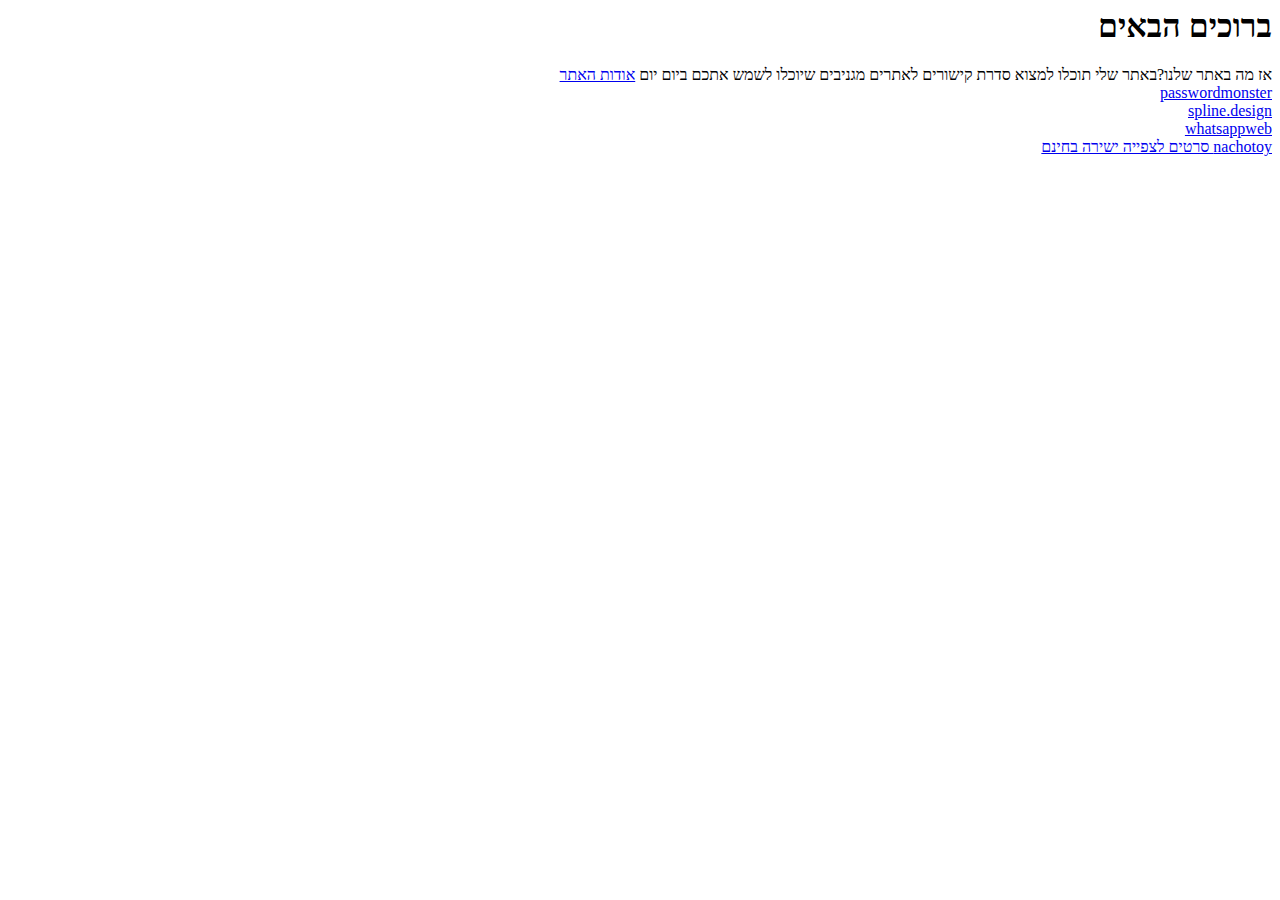
==== index.html @ 4e667692 "Add files via upload" ====
<html dir="rtl"> 
  <head>
    <title>קישורים למשתמש</title>
    <link rel="stylesheet" href="/style.css" />
  </head>
  <body>
    <h1>ברוכים הבאים</h1>
    <p class="p">
      אז מה באתר שלנו?באתר שלי תוכלו למצוא סדרת קישורים לאתרים מגניבים שיוכלו
      לשמש אתכם ביום יום
      <a href ="/about.html" >אודות האתר</a> <br/>
      <a href="http://127.0.0.1:5500/password.html" class="url">passwordmonster</a><br/>
      <a href="http://127.0.0.1:5500/sd.html" class="url">spline.design</a><br/>
      <a href="https://web.whatsapp.com/" class="url">whatsappweb</a><br/>
      <a href="https://nachotoy.com/app/home" class="url">nachotoy סרטים לצפייה ישירה בחינם</a>
    </p>
    
  </body>
</html>
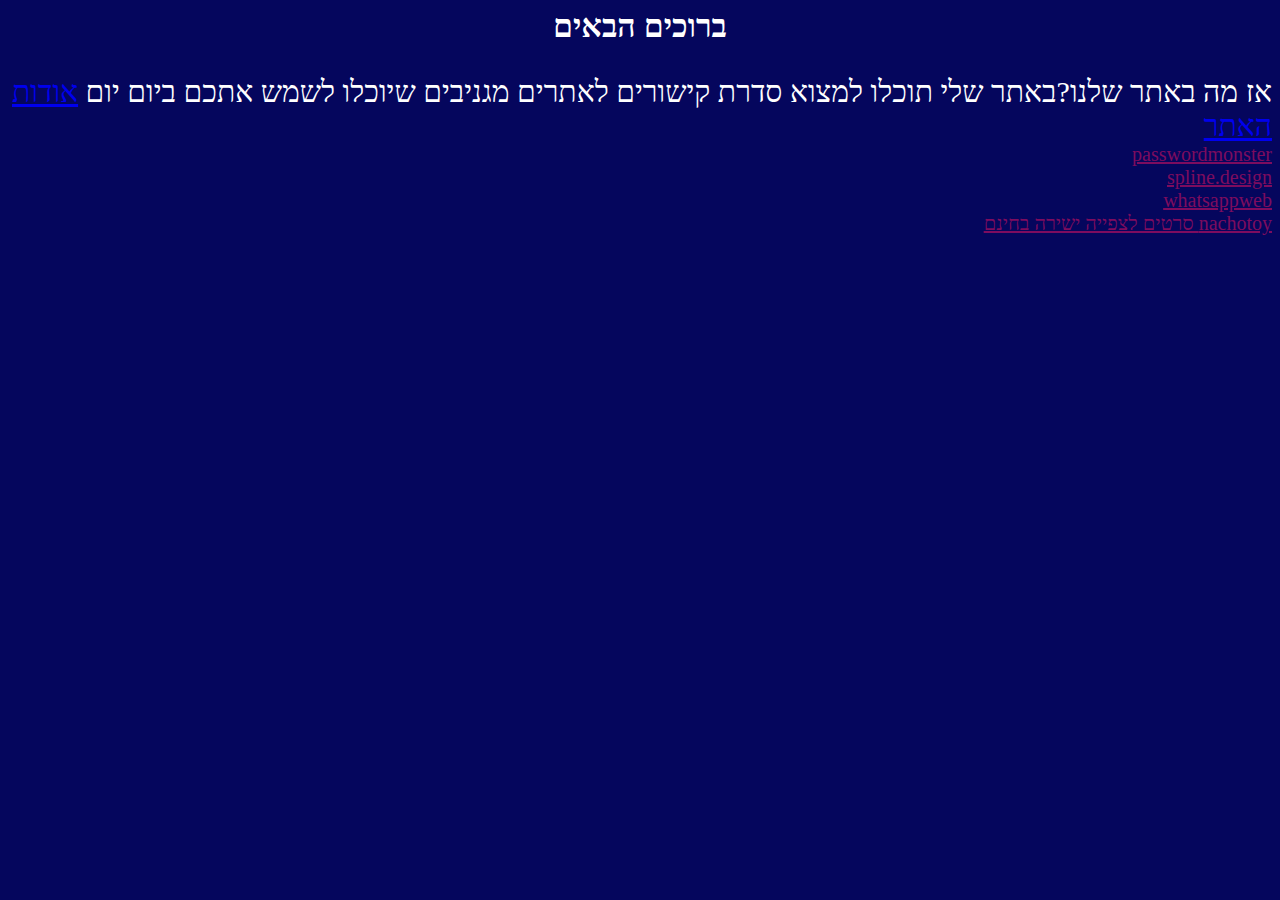
==== commit d4e00561: "Add files via upload" ====
--- a/index.html
+++ b/index.html
@@ -1,16 +1,16 @@
 <html dir="rtl"> 
   <head>
     <title>קישורים למשתמש</title>
-    <link rel="stylesheet" href="/style.css" />
+    <link rel="stylesheet" href="style.css" />
   </head>
   <body>
     <h1>ברוכים הבאים</h1>
     <p class="p">
       אז מה באתר שלנו?באתר שלי תוכלו למצוא סדרת קישורים לאתרים מגניבים שיוכלו
       לשמש אתכם ביום יום
-      <a href ="/about.html" >אודות האתר</a> <br/>
-      <a href="http://127.0.0.1:5500/password.html" class="url">passwordmonster</a><br/>
-      <a href="http://127.0.0.1:5500/sd.html" class="url">spline.design</a><br/>
+      <a href ="about.html" >אודות האתר</a> <br/>
+      <a href="password.html" class="url">passwordmonster</a><br/>
+      <a href="sd.html" class="url">spline.design</a><br/>
       <a href="https://web.whatsapp.com/" class="url">whatsappweb</a><br/>
       <a href="https://nachotoy.com/app/home" class="url">nachotoy סרטים לצפייה ישירה בחינם</a>
     </p>
--- a/style.css
+++ b/style.css
@@ -0,0 +1,27 @@
+
+body{
+    background-color:rgb(5, 6, 93);
+}
+h1{
+    color:white;
+    text-align:center;
+    font: size 50px;
+}
+p.p{
+    color: white;
+    text-align:right ;
+    font-size: 30px;
+}
+a.mainpge{
+    font-size: small;
+    text-align: end;
+}
+a.url{
+    color:rgb(125, 12, 95);
+    font-size: 20px;
+    font-weight: 200;
+}
+img{
+    max-width: 30%;
+    max-height: 30%;
+}